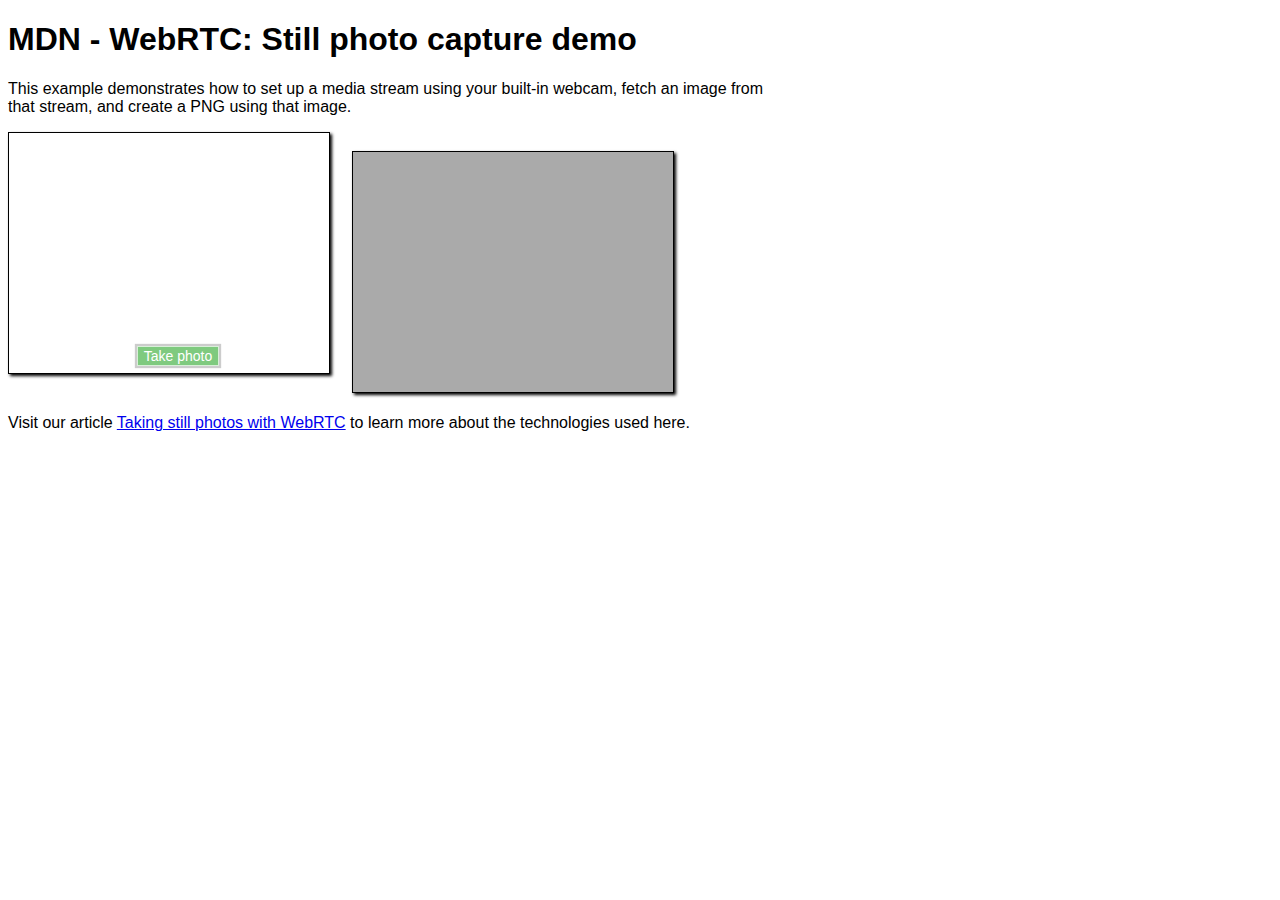
==== index.html @ 5169e2f6 "put base files" ====
<!doctype html>
<html>

<head>
    <title>WebRTC: Still photo capture demo</title>
    <meta charset='utf-8'>
    <link rel="stylesheet" href="main.css" type="text/css" media="all">
    <script src="capture.js">
    </script>
</head>

<body>
    <div class="contentarea">
        <h1>
            MDN - WebRTC: Still photo capture demo
        </h1>
        <p>
            This example demonstrates how to set up a media stream using your built-in webcam, fetch an image from that
            stream, and create a PNG using that image.
        </p>
        <div class="camera">
            <video id="video">Video stream not available.</video>
            <button id="startbutton">Take photo</button>
        </div>
        <canvas id="canvas">
        </canvas>
        <div class="output">
            <img id="photo" alt="The screen capture will appear in this box.">
        </div>
        <p>
            Visit our article <a href="https://developer.mozilla.org/en-US/docs/Web/API/WebRTC_API/Taking_still_photos">
                Taking still photos with WebRTC</a> to learn more about the technologies used here.
        </p>
    </div>
</body>

</html>
---- main.css ----
#video {
  border: 1px solid black;
  box-shadow: 2px 2px 3px black;
  width: 320px;
  height: 240px;
}

#photo {
  border: 1px solid black;
  box-shadow: 2px 2px 3px black;
  width: 320px;
  height: 240px;
}

#canvas {
  display: none;
}

.camera {
  width: 340px;
  display: inline-block;
}

.output {
  width: 340px;
  display: inline-block;
}

#startbutton {
  display: block;
  position: relative;
  margin-left: auto;
  margin-right: auto;
  bottom: 32px;
  background-color: rgba(0, 150, 0, 0.5);
  border: 1px solid rgba(255, 255, 255, 0.7);
  box-shadow: 0px 0px 1px 2px rgba(0, 0, 0, 0.2);
  font-size: 14px;
  font-family: "Lucida Grande", "Arial", sans-serif;
  color: rgba(255, 255, 255, 1.0);
}

.contentarea {
  font-size: 16px;
  font-family: "Lucida Grande", "Arial", sans-serif;
  width: 760px;
}
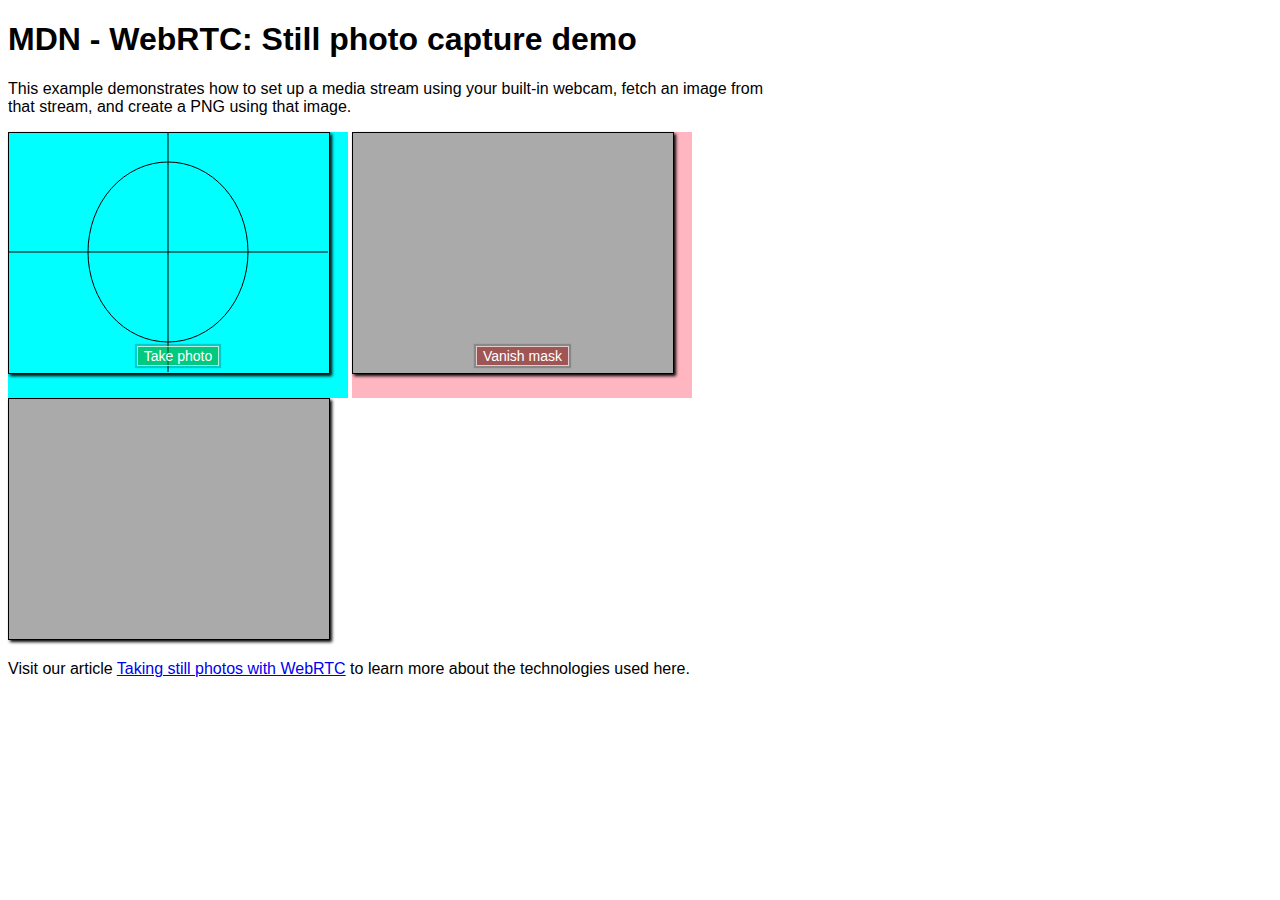
==== commit 58066368: "display a guideline on the video" ====
--- a/index.html
+++ b/index.html
@@ -20,12 +20,17 @@
         </p>
         <div class="camera">
             <video id="video">Video stream not available.</video>
+            <svg id="videoguideline"></svg>
             <button id="startbutton">Take photo</button>
         </div>
         <canvas id="canvas">
         </canvas>
         <div class="output">
             <img id="photo" alt="The screen capture will appear in this box.">
+            <button id="vanishbutton">Vanish mask</button>
+        </div>
+        <div class="vanished">
+            <img id="result">
         </div>
         <p>
             Visit our article <a href="https://developer.mozilla.org/en-US/docs/Web/API/WebRTC_API/Taking_still_photos">
--- a/main.css
+++ b/main.css
@@ -12,16 +12,31 @@
   height: 240px;
 }
 
+#result {
+  border: 1px solid black;
+  box-shadow: 2px 2px 3px black;
+  width: 320px;
+  height: 240px;
+}
+
 #canvas {
   display: none;
 }
 
 .camera {
   width: 340px;
+  background-color: aqua;
   display: inline-block;
+  position: relative;
 }
 
 .output {
+  width: 340px;
+  display: inline-block;
+  background-color: lightpink;
+}
+
+.vanished {
   width: 340px;
   display: inline-block;
 }
@@ -40,8 +55,27 @@
   color: rgba(255, 255, 255, 1.0);
 }
 
+#vanishbutton {
+  display: block;
+  position: relative;
+  margin-left: auto;
+  margin-right: auto;
+  bottom: 32px;
+  background-color: rgba(150, 0, 0, 0.5);
+  border: 1px solid rgba(255, 255, 255, 0.7);
+  box-shadow: 0px 0px 1px 2px rgba(0, 0, 0, 0.2);
+  font-size: 14px;
+  font-family: "Lucida Grande", "Arial", sans-serif;
+  color: rgba(255, 255, 255, 1.0);
+}
 .contentarea {
   font-size: 16px;
   font-family: "Lucida Grande", "Arial", sans-serif;
   width: 760px;
+}
+
+#videoguideline {
+  position: absolute;
+  top: 0px;
+  left: 0px;
 }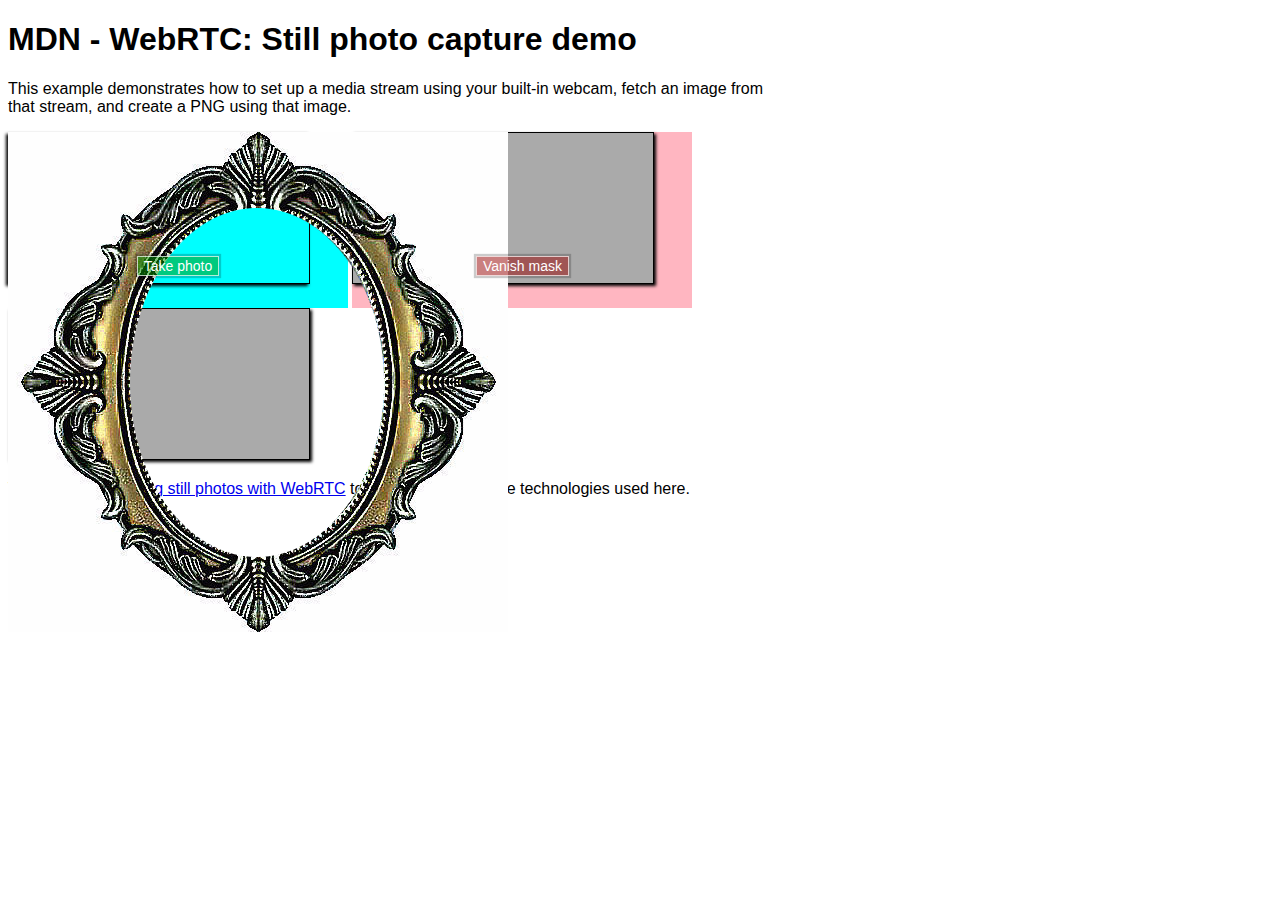
==== commit 6f9b2a3e: "equip a magic mirror frame on video" ====
--- a/index.html
+++ b/index.html
@@ -21,6 +21,7 @@
         <div class="camera">
             <video id="video">Video stream not available.</video>
             <svg id="videoguideline"></svg>
+            <img id="magicmirror" src="magicmirror.png">
             <button id="startbutton">Take photo</button>
         </div>
         <canvas id="canvas">
--- a/main.css
+++ b/main.css
@@ -1,22 +1,23 @@
 #video {
   border: 1px solid black;
   box-shadow: 2px 2px 3px black;
-  width: 320px;
-  height: 240px;
+  transform: scale(-1, 1);
+  /* width: 320px;
+  height: 240px; */
 }
 
 #photo {
   border: 1px solid black;
   box-shadow: 2px 2px 3px black;
-  width: 320px;
-  height: 240px;
+  /* width: 320px;
+  height: 240px; */
 }
 
 #result {
   border: 1px solid black;
   box-shadow: 2px 2px 3px black;
-  width: 320px;
-  height: 240px;
+  /* width: 320px;
+  height: 240px; */
 }
 
 #canvas {
@@ -68,6 +69,7 @@
   font-family: "Lucida Grande", "Arial", sans-serif;
   color: rgba(255, 255, 255, 1.0);
 }
+
 .contentarea {
   font-size: 16px;
   font-family: "Lucida Grande", "Arial", sans-serif;
@@ -78,4 +80,10 @@
   position: absolute;
   top: 0px;
   left: 0px;
+}
+
+#magicmirror {
+  position: absolute;
+  top: 0px;
+  left: 0px;
 }